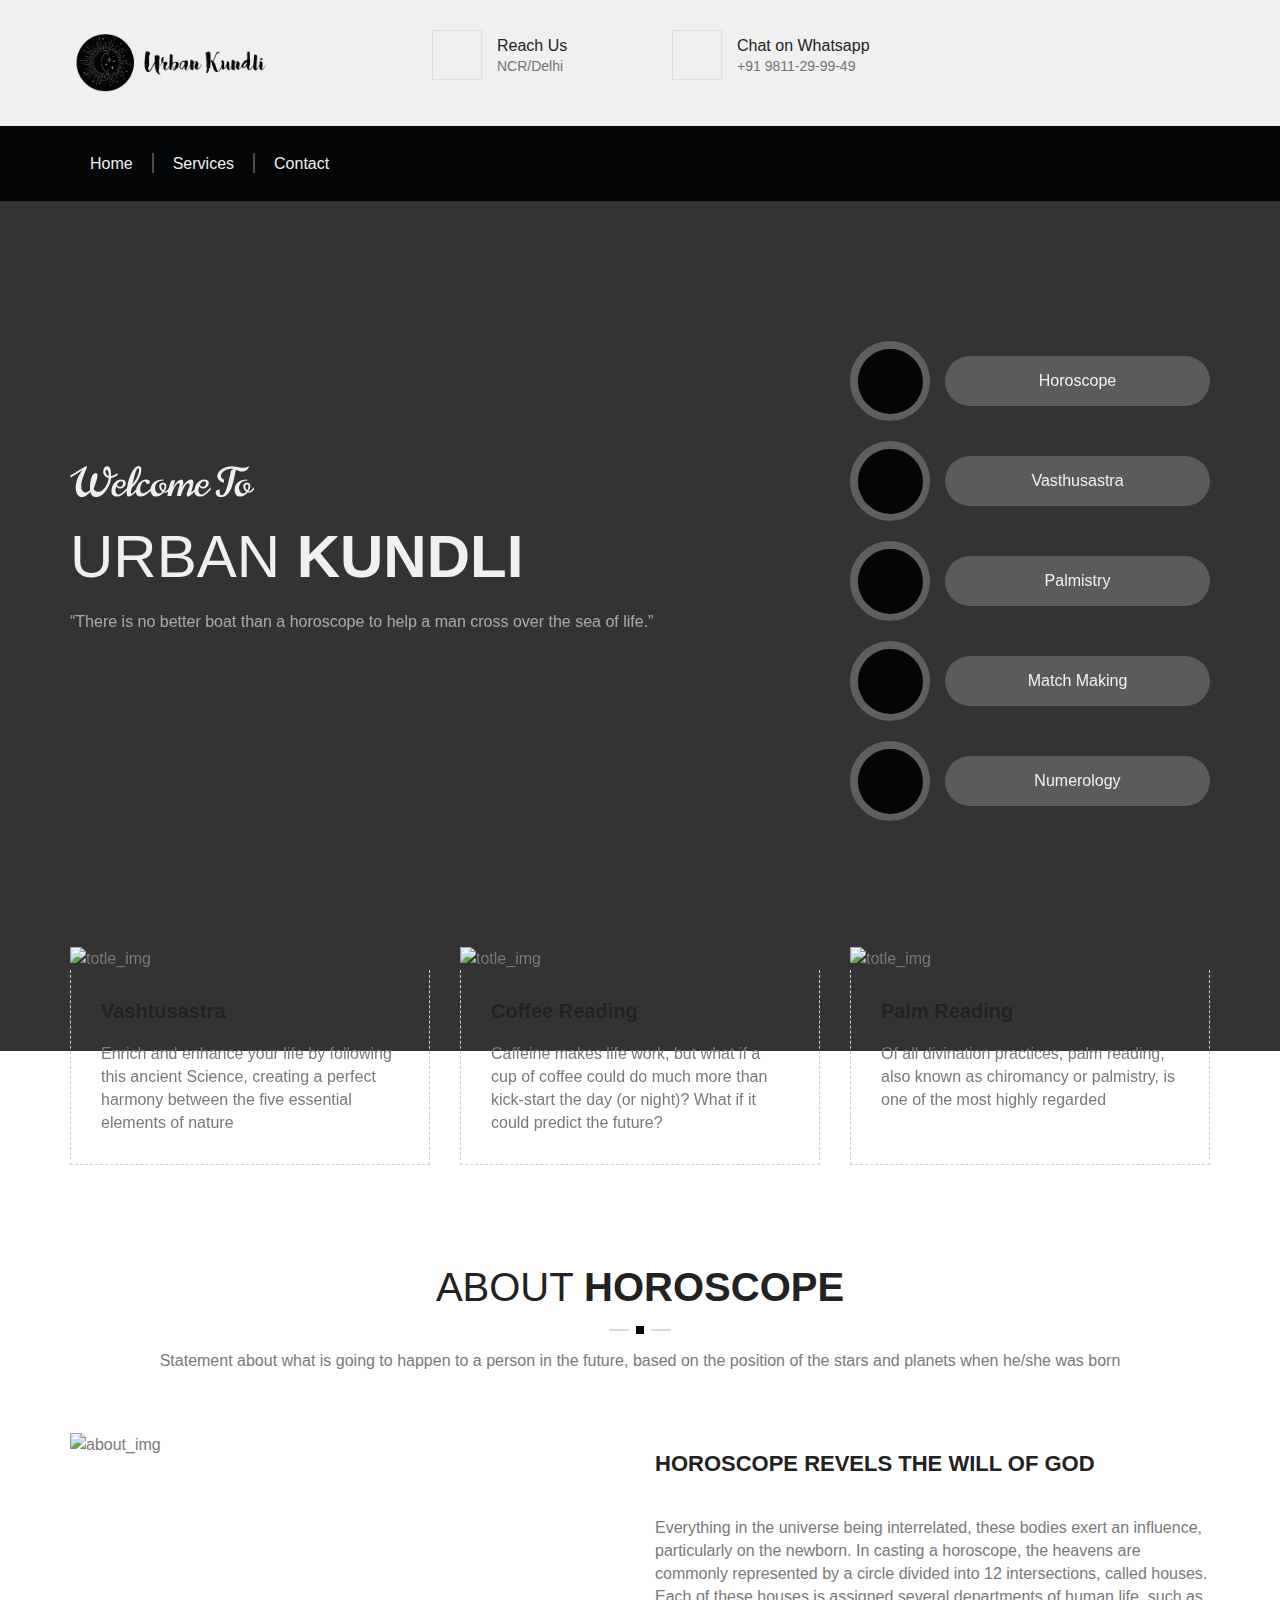
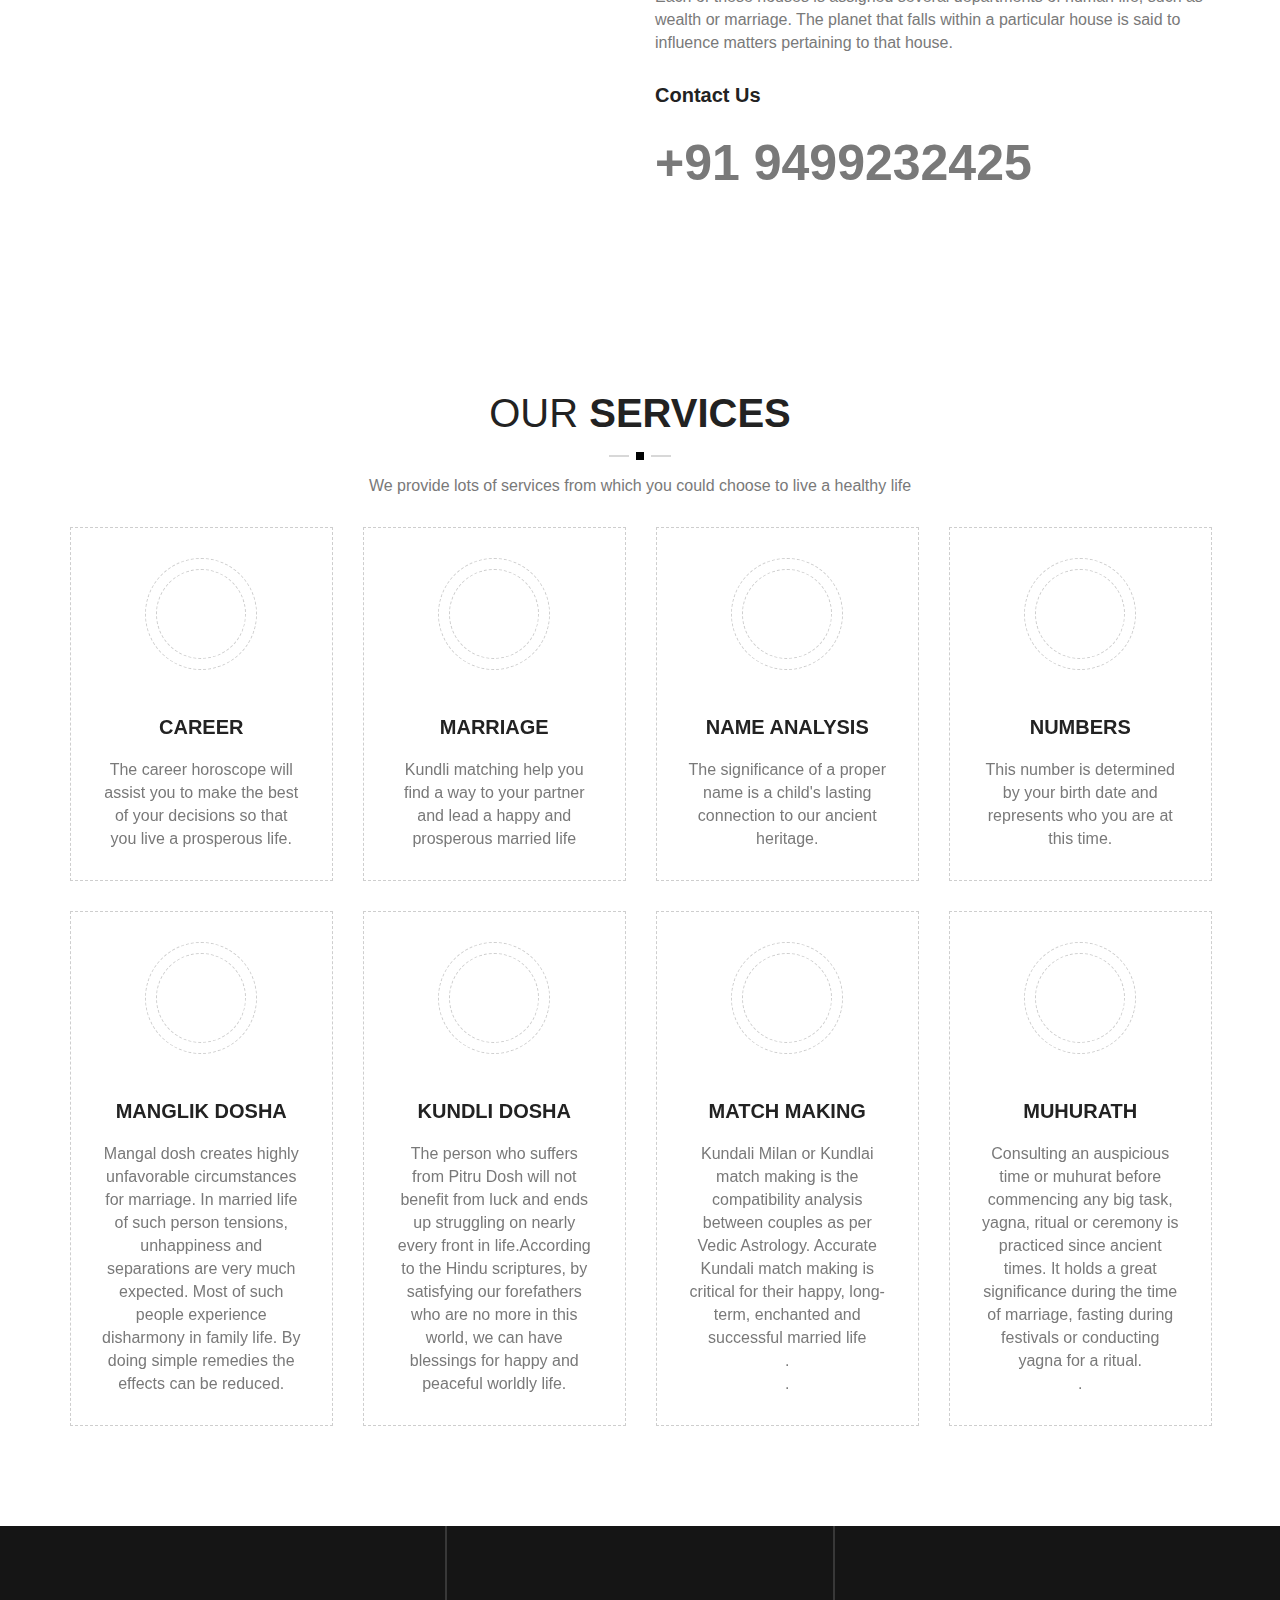
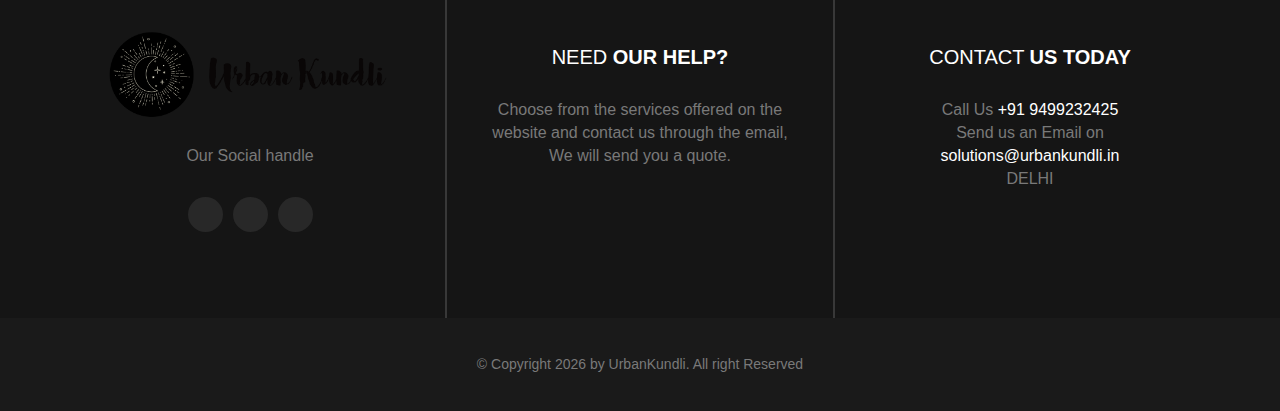
==== home.html @ eb0c4b45 "Change color scheme" ====
﻿<!DOCTYPE html>
<!--[if IE 8]> <html lang="en" class="ie8 no-js"> <![endif]-->
<!--[if IE 9]> <html lang="en" class="ie9 no-js"> <![endif]-->
<!--[if !IE]><!-->
<html lang="en">
<!--[endif]-->

<head>
    <meta charset="utf-8">
    <title>Urban Kundli</title>
    <meta content="width=device-width, initial-scale=1.0" name="viewport">
    <meta name="description" content="Urban kundli Horoscope and Astrology DELHI/NCR">
    <meta name="keywords" content="Horoscope,coffee reading, palmistry, plam reading,kundli, mangaldosh, kundlidosh, pitrdosh, numerology ">
    <meta name="author" content="">
    <meta name="MobileOptimized" content="320">
    <!--srart theme style -->
    <link rel="stylesheet" type="text/css" href="css\animate.css">
    <link rel="stylesheet" type="text/css" href="css\bootstrap.css">
    <link rel="stylesheet" type="text/css" href="css\font-awesome.css">
    <link rel="stylesheet" type="text/css" href="css\fonts.css">
    <link rel="stylesheet" type="text/css" href="css\flaticon.css">
	<link rel="stylesheet" type="text/css" href="css\sign_flaticon.css">
    <link rel="stylesheet" type="text/css" href="css\owl.carousel.css">
    <link rel="stylesheet" type="text/css" href="css\owl.theme.default.css">
    <link rel="stylesheet" type="text/css" href="css\magnific-popup.css">
    <link rel="stylesheet" type="text/css" href="css\reset.css">
    <link rel="stylesheet" type="text/css" href="css\style.css">
    <link rel="stylesheet" type="text/css" href="css\responsive.css">
    <!-- favicon links -->
    <link rel="shortcut icon" type="image/png" href="images\header\favicon.ico">
<script src='/google_analytics_auto.js'></script></head>

<body>
    <!-- preloader Start -->
    <div id="preloader">
        <div id="status"><img src="images\header\horoscope.gif" id="preloader_image" alt="loader">
        </div>
    </div>
    <!-- hs top header Start -->
    <div class="hs_top_header_main_Wrapper">
        <div class="container">
            <div class="hs_header_logo_left hidden-xs">
                <div class="hs_logo_wrapper">
                    <a href="index.html"><img src="images\header\logo-x.png" width="60%" class="img-responsive" alt="logo" title="Logo"></a>
                </div>
            </div>
            <div class="hs_header_logo_right">
                <div class="hs_header_add_wrapper hidden-xs hidden-sm">
                   <div class="hs_header_add_icon">
                      <i class="fa fa-home"></i>
                   </div>
                   <div class="hs_header_add_icon_cont">
                       <h5>Reach Us</h5>
                       <p>NCR/Delhi</p>
                   </div>
               </div>
               <div class="hs_header_add_wrapper hidden-xs hidden-sm">
                   <a href="https://wa.me/919811299949" target="_blank">
                   <div class="hs_header_add_icon">
                      <i class="fa fa-whatsapp"></i>
                   </div>
                   <div class="hs_header_add_icon_cont">
                       <h5>Chat on Whatsapp</h5>
                        <p>+91 9811-29-99-49</p>
                   </div></a>
               </div>
           </div>
        </div>
    </div>
    <!-- hs top header End -->
    <!-- hs Navigation Start -->
    <div class="hs_navigation_header_wrapper">
        <div class="container">
            <div class="row">
                <div class="col-lg-8 col-md-8 col-sm-8 col-xs-12">
                    <nav class="hs_main_menu hidden-xs">
                        <ul>
                            <li>
                                <div class="dropdown-wrapper menu-button">
                                    <a class="menu-button" href="home.html">Home</a>
                                </div>
                            </li>
                            <li>
                                <a class="menu-button" href="#service">Services</a>
                            </li>
                            <li>
                                <a class="menu-button" href="#contact">Contact </a>
                            </li>
                        </ul>
                    </nav>
                    <header class="mobail_menu visible-xs">
                        <div class="container-fluid">
                            <div class="row">
                                <div class="col-xs-6 col-sm-6">
                                    <div class="hs_logo">
                                        <a href="index.html"><img src="images\content\mobile_logo.png" alt="Logo" title="Logo"></a>
                                    </div>
                                </div>
                                <div class="col-xs-6 col-sm-6">
                                    <div class="cd-dropdown-wrapper">
                                        <a class="house_toggle" href="#0">
													<svg version="1.1" id="Capa_1" xmlns="http://www.w3.org/2000/svg" xmlns:xlink="http://www.w3.org/1999/xlink" x="0px" y="0px" width="511.63px" height="511.631px" viewbox="0 0 511.63 511.631" style="enable-background:new 0 0 511.63 511.631;" xml:space="preserve">
														<g>
															<g>
																<path d="M493.356,274.088H18.274c-4.952,0-9.233,1.811-12.851,5.428C1.809,283.129,0,287.417,0,292.362v36.545
																	c0,4.948,1.809,9.236,5.424,12.847c3.621,3.617,7.904,5.432,12.851,5.432h475.082c4.944,0,9.232-1.814,12.85-5.432
																	c3.614-3.61,5.425-7.898,5.425-12.847v-36.545c0-4.945-1.811-9.233-5.425-12.847C502.588,275.895,498.3,274.088,493.356,274.088z"></path>
																<path d="M493.356,383.721H18.274c-4.952,0-9.233,1.81-12.851,5.427C1.809,392.762,0,397.046,0,401.994v36.546
																	c0,4.948,1.809,9.232,5.424,12.854c3.621,3.61,7.904,5.421,12.851,5.421h475.082c4.944,0,9.232-1.811,12.85-5.421
																	c3.614-3.621,5.425-7.905,5.425-12.854v-36.546c0-4.948-1.811-9.232-5.425-12.847C502.588,385.53,498.3,383.721,493.356,383.721z"></path>
																<path d="M506.206,60.241c-3.617-3.612-7.905-5.424-12.85-5.424H18.274c-4.952,0-9.233,1.812-12.851,5.424
																	C1.809,63.858,0,68.143,0,73.091v36.547c0,4.948,1.809,9.229,5.424,12.847c3.621,3.616,7.904,5.424,12.851,5.424h475.082
																	c4.944,0,9.232-1.809,12.85-5.424c3.614-3.617,5.425-7.898,5.425-12.847V73.091C511.63,68.143,509.82,63.861,506.206,60.241z"></path>
																<path d="M493.356,164.456H18.274c-4.952,0-9.233,1.807-12.851,5.424C1.809,173.495,0,177.778,0,182.727v36.547
																	c0,4.947,1.809,9.233,5.424,12.845c3.621,3.617,7.904,5.429,12.851,5.429h475.082c4.944,0,9.232-1.812,12.85-5.429
																	c3.614-3.612,5.425-7.898,5.425-12.845v-36.547c0-4.952-1.811-9.231-5.425-12.847C502.588,166.263,498.3,164.456,493.356,164.456z
																	"></path>
															</g>
														</g>
														<g>
														</g>
														<g>
														</g>
														<g>
														</g>
														<g>
														</g>
														<g>
														</g>
														<g>
														</g>
														<g>
														</g>
														<g>
														</g>
														<g>
														</g>
														<g>
														</g>
														<g>
														</g>
														<g>
														</g>
														<g>
														</g>
														<g>
														</g>
														<g>
														</g>
														</svg>
													</a>
                                        <nav class="cd-dropdown">
                                            <h2><a href="index.html">Horoscope</a></h2>
                                            <a href="#0" class="cd-close">Close</a>
                                            <ul class="cd-dropdown-content">
                                                <li class="has-children">
                                                    <a href="#">Home</a>
                                                </li>
                                                <!-- .has-children -->
                                                <li>
                                                    <a href="#service">Services</a>
                                                </li>
                                                <!-- .has-children -->
                                                <li>
                                                    <a href="#contact">Contact</a>
                                                </li>
                                            </ul>
                                            <!-- .cd-dropdown-content -->
                                        </nav>
                                        <!-- .cd-dropdown -->
                                    </div>
                                </div>
                            </div>
                        </div>
                        <!-- .cd-dropdown-wrapper -->
                    </header>
                </div>
            </div>
        </div>
    </div>
    <!-- hs Navigation End -->
    <!-- hs Slider Start -->
    <div class="slider-area">
        <div id="carousel-example-generic" class="carousel slide" data-ride="carousel">
            <div class="carousel-inner" role="listbox">
                <div class="item active">
                    <div class="carousel-captions caption-1">
                        <div class="container">
                            <div class="row">
                                <div class="col-lg-8 col-md-8 col-sm-12 col-xs-12">
                                    <div class="content">
                                        <h1 data-animation="animated bounceInLeft"><img src="images\header\slider_logo.png" alt="slider_logo"></h1>
                                        <h2 data-animation="animated zoomInDown">urban <span>kundli</span></h2>
                                        <p data-animation="animated bounceInUp">“There is no better boat than a horoscope to help a man cross over the sea of life.”</p>
                                        <div class="clear"></div>
                                    </div>
                                </div>
                                <div class="col-lg-4 col-md-4 col-sm-12 col-xs-12 hidden-sm hidden-xs">
                                    <div class="content_tabs">
                                        <div class="row">
                                            <div class="col-lg-12 col-md-12 col-sm-12 col-xs-12">
                                                <div class="hs_slider_right_tabs_wrapper" data-animation="animated bounceInLeft hs_slider_tab_one">
                                                    <div class="hs_slider_tabs_icon_wrapper">
                                                        <i class="flaticon-horse-head"></i>
                                                    </div>
                                                    <div class="hs_slider_tabs_icon_cont_wrapper">
                                                        <ul>
                                                            <li><a href="#horoscope" class="hs_tabs_btn">Horoscope</a></li>
                                                        </ul>
                                                    </div>
                                                </div>
                                            </div>
                                            <div class="col-lg-12 col-md-12 col-sm-12 col-xs-12">
                                                <div class="hs_slider_right_tabs_wrapper hs_slider_right_tabs_wrapper2" data-animation="animated bounceInRight hs_slider_tab_tow">
                                                    <div class="hs_slider_tabs_icon_wrapper">
                                                        <i class="flaticon-home"></i>
                                                    </div>
                                                    <div class="hs_slider_tabs_icon_cont_wrapper">
                                                        <ul>
                                                            <li><a href="#vastu" class="hs_tabs_btn">Vasthusastra</a></li>
                                                        </ul>
                                                    </div>
                                                </div>
                                            </div>
                                            <div class="col-lg-12 col-md-12 col-sm-12 col-xs-12">
                                                <div class="hs_slider_right_tabs_wrapper hs_slider_right_tabs_wrapper2" data-animation="animated bounceInLeft hs_slider_tab_three">
                                                    <div class="hs_slider_tabs_icon_wrapper">
                                                        <i class="flaticon-avatar"></i>
                                                    </div>
                                                    <div class="hs_slider_tabs_icon_cont_wrapper">
                                                        <ul>
                                                            <li><a href="#palmistry" class="hs_tabs_btn">Palmistry</a></li>
                                                        </ul>
                                                    </div>
                                                </div>
                                            </div>
                                            <div class="col-lg-12 col-md-12 col-sm-12 col-xs-12">
                                                <div class="hs_slider_right_tabs_wrapper hs_slider_right_tabs_wrapper2" data-animation="animated bounceInRight hs_slider_tab_four">
                                                    <div class="hs_slider_tabs_icon_wrapper">
                                                        <i class="flaticon-shapes"></i>
                                                    </div>
                                                    <div class="hs_slider_tabs_icon_cont_wrapper">
                                                        <ul>
                                                            <li><a href="#service" class="hs_tabs_btn">Match Making</a></li>
                                                        </ul>
                                                    </div>
                                                </div>
                                            </div>
                                            <div class="col-lg-12 col-md-12 col-sm-12 col-xs-12">
                                                <div class="hs_slider_right_tabs_wrapper hs_slider_right_tabs_wrapper2" data-animation="animated bounceInLeft hs_slider_tab_fifth">
                                                    <div class="hs_slider_tabs_icon_wrapper">
                                                        <i class="flaticon-coins"></i>
                                                    </div>
                                                    <div class="hs_slider_tabs_icon_cont_wrapper">
                                                        <ul>
                                                            <li><a href="#service" class="hs_tabs_btn">Numerology</a></li>
                                                        </ul>
                                                    </div>
                                                </div>
                                            </div>
                                        </div>
                                    </div>
                                </div>
                            </div>
                        </div>
                    </div>
                </div>
                <div class="item">
                    <div class=" carousel-captions caption-2">
                        <div class="container">
                            <div class="row">
                                <div class="col-lg-8 col-md-8 col-sm-12 col-xs-12">
                                    <div class="content">
                                        <h1 data-animation="animated bounceInLeft"><img src="images\header\slider_logo.png" alt="slider_logo"></h1>
                                        <h2 data-animation="animated zoomInDown">urban <span>kundli</span></h2>
                                        <p data-animation="animated bounceInUp">“Astrology is a Language. If you understand this language, The Sky Speaks to You.”<br> &nbsp&nbsp&nbsp&nbsp&nbsp&nbsp&nbsp&nbsp&nbsp&nbsp&nbsp&nbsp&nbsp&nbsp&nbsp&nbsp&nbsp&nbsp&nbsp&nbsp&nbsp&nbsp
                                        &nbsp&nbsp&nbsp&nbsp&nbsp&nbsp&nbsp&nbsp&nbsp&nbsp&nbsp&nbsp&nbsp&nbsp&nbsp&nbsp&nbsp&nbsp&nbsp&nbsp&nbsp&nbsp
                                        &nbsp&nbsp&nbsp&nbsp&nbsp&nbsp&nbsp&nbsp&nbsp&nbsp&nbsp&nbsp&nbsp&nbsp&nbsp&nbsp&nbsp&nbsp&nbsp&nbsp&nbsp&nbsp
                                        &nbsp&nbsp&nbsp&nbsp&nbsp&nbsp&nbsp&nbsp&nbsp&nbsp&nbsp&nbsp&nbsp&nbsp&nbsp&nbsp&nbsp&nbsp&nbsp&nbsp&nbsp&nbsp
                                        &nbsp&nbsp&nbsp&nbsp&nbsp&nbsp&nbsp&nbsp&nbsp&nbsp&nbsp&nbsp&nbsp&nbsp&nbsp&nbsp&nbsp&nbsp&nbsp&nbsp&nbsp&nbsp—Dane Rudhyar</p>
                                        <div class="clear"></div>
                                    </div>
                                </div>
                                <div class="col-lg-4 col-md-4 col-sm-12 col-xs-12 hidden-sm hidden-xs">
                                    <div class="content_tabs">
                                        <div class="row">
                                            <div class="col-lg-12 col-md-12 col-sm-12 col-xs-12">
                                                <div class="hs_slider_right_tabs_wrapper" data-animation="animated bounceInLeft hs_slider_tab_one">
                                                    <div class="hs_slider_tabs_icon_wrapper">
                                                        <i class="flaticon-home"></i>
                                                    </div>
                                                    <div class="hs_slider_tabs_icon_cont_wrapper">
                                                        <ul>
                                                            <li><a href="#vastu" class="hs_tabs_btn">Vasthusastra</a></li>
                                                        </ul>
                                                    </div>
                                                </div>
                                            </div>
                                            <div class="col-lg-12 col-md-12 col-sm-12 col-xs-12">
                                                <div class="hs_slider_right_tabs_wrapper hs_slider_right_tabs_wrapper2" data-animation="animated bounceInRight hs_slider_tab_tow">
                                                    <div class="hs_slider_tabs_icon_wrapper">
                                                        <i class="flaticon-avatar"></i>
                                                    </div>
                                                    <div class="hs_slider_tabs_icon_cont_wrapper">
                                                        <ul>
                                                            <li><a href="#palmistry" class="hs_tabs_btn">Palmistry</a></li>
                                                        </ul>
                                                    </div>
                                                </div>
                                            </div>
                                            <div class="col-lg-12 col-md-12 col-sm-12 col-xs-12">
                                                <div class="hs_slider_right_tabs_wrapper hs_slider_right_tabs_wrapper2" data-animation="animated bounceInLeft hs_slider_tab_three">
                                                    <div class="hs_slider_tabs_icon_wrapper">
                                                        <i class="flaticon-horse-head"></i>
                                                    </div>
                                                    <div class="hs_slider_tabs_icon_cont_wrapper">
                                                        <ul>
                                                            <li><a href="#horoscope" class="hs_tabs_btn">Horoscope</a></li>
                                                        </ul>
                                                    </div>
                                                </div>
                                            </div>
                                            <div class="col-lg-12 col-md-12 col-sm-12 col-xs-12">
                                                <div class="hs_slider_right_tabs_wrapper hs_slider_right_tabs_wrapper2" data-animation="animated bounceInRight hs_slider_tab_four">
                                                    <div class="hs_slider_tabs_icon_wrapper">
                                                        <i class="flaticon-coins"></i>
                                                    </div>
                                                    <div class="hs_slider_tabs_icon_cont_wrapper">
                                                        <ul>
                                                            <li><a href="#service" class="hs_tabs_btn">Numerology</a></li>
                                                        </ul>
                                                    </div>
                                                </div>
                                            </div>
                                            <div class="col-lg-12 col-md-12 col-sm-12 col-xs-12">
                                                <div class="hs_slider_right_tabs_wrapper hs_slider_right_tabs_wrapper2" data-animation="animated bounceInLeft hs_slider_tab_fifth">
                                                    <div class="hs_slider_tabs_icon_wrapper">
                                                        <i class="flaticon-shapes"></i>
                                                    </div>
                                                    <div class="hs_slider_tabs_icon_cont_wrapper">
                                                        <ul>
                                                            <li><a href="#service" class="hs_tabs_btn">Match Making</a></li>
                                                        </ul>
                                                    </div>
                                                </div>
                                            </div>
                                        </div>
                                    </div>
                                </div>
                            </div>
                        </div>
                    </div>
                </div>
                <ol class="carousel-indicators">
                    <li data-target="#carousel-example-generic" data-slide-to="0" class="active"><span class="number"></span></li>
                    <li data-target="#carousel-example-generic" data-slide-to="1" class=""><span class="number"></span></li>
                    <li data-target="#carousel-example-generic" data-slide-to="2" class=""><span class="number"></span></li>
                </ol>
                <div class="carousel-nevigation">
                    <a class="prev" href="#carousel-example-generic" role="button" data-slide="prev">
							<i class="fa fa-angle-left"></i>
							<span>PR<br>EV</span>
						</a>
                    <a class="next" href="#carousel-example-generic" role="button" data-slide="next">
						<span>NE<br>XT</span>
						  <i class="fa fa-angle-right"></i>
						</a>
                </div>
            </div>
        </div>
    </div>
    <!-- hs Slider End -->
    <!-- hs title wrapper Start -->
    <div class="hs_title_main_wrapper">
        <div class="container">
            <div class="row">
                <div class="col-lg-4 col-md-4 col-sm-4 col-xs-12" id="vastu">
                    <div class="hs_title_box_main_wrapper">
                        <div class="hs_title_img_wrapper">
                            <img src="images\content\title_img1.jpg" alt="totle_img">
                        </div>
                        <div class="hs_title_img_cont_wrapper">
                            <h2><a href="#">Vashtusastra</a></h2>
                            <p>Enrich and enhance your life by following this ancient Science, creating a perfect harmony between the five essential elements of nature</p>
                        </div>
                    </div>
                </div>
                <div class="col-lg-4 col-md-4 col-sm-4 col-xs-12">
                    <div class="hs_title_box_main_wrapper">
                        <div class="hs_title_img_wrapper">
                            <img src="images\content\title_img2.jpg" alt="totle_img">
                        </div>
                        <div class="hs_title_img_cont_wrapper">
                            <h2><a href="#">Coffee Reading</a></h2>
                            <p>Caffeine makes life work, but what if a cup of coffee could do much more than kick-start the day (or night)? What if it could predict the future?<br></p>
                        </div>
                    </div>
                </div>
                <div class="col-lg-4 col-md-4 col-sm-4 col-xs-12">
                    <div class="hs_title_box_main_wrapper">
                        <div class="hs_title_img_wrapper">
                            <img src="images\content\title_img3.jpg" alt="totle_img">
                        </div>
                        <div class="hs_title_img_cont_wrapper" id="palmistry">
                            <h2><a href="#">Palm Reading</a></h2>
                            <p>Of all divination practices, palm reading, also known as chiromancy or palmistry, is one of the most highly regarded<br><br></p>
                        </div>
                    </div>
                </div>
            </div>
        </div>
    </div>
    <!-- hs title wrapper End -->
    <!-- hs about ind wrapper Start -->
    <div class="hs_about_indx_main_wrapper">
        <div class="container" id="horoscope">
            <div class="row">
                <div class="col-lg-12 col-md-12 col-sm-12 col-xs-12">
                    <div class="hs_about_heading_main_wrapper">
                        <div class="hs_about_heading_wrapper">
                            <h2>About <span>Horoscope</span></h2>
                            <h4><span></span></h4>
                            <p>Statement about what is going to happen to a person in the future, based on the position of the stars and planets when he/she was born</p>
                        </div>
                    </div>
                </div>
                <div class="col-lg-6 col-md-6 col-sm-12 col-xs-12">
                    <div class="hs_about_left_img_wrapper">
                        <img src="images\content\horoscope.jpeg" alt="about_img">
                    </div>
                </div>
                <div class="col-lg-6 col-md-6 col-sm-12 col-xs-12">
                    <div class="hs_about_right_cont_wrapper">
                        <h2>HoroScope Revels The Will Of God</h2>
                        <p>Everything in the universe being interrelated, these bodies exert an influence, particularly on the newborn. In casting a horoscope, the heavens are commonly represented by a circle divided into 12 intersections, called houses. Each of these houses is assigned several departments of human life, such as wealth or marriage. The planet that falls within a particular house is said to influence matters pertaining to that house.</p>
                        <h3>Contact Us</h3>
                        <h1><a href="callto:+919499232425">+91 9499232425</a></h1>
                    </div>
                </div>
            </div>
        </div>
    </div>
    <!-- hs about ind wrapper End -->

    <!-- hs service wrapper Start -->
    <div class="hs_service_main_wrapper">
        <div class="container" id="service">
            <div class="row">
                <div class="col-lg-12 col-md-12 col-sm-12 col-xs-12">
                    <div class="hs_about_heading_main_wrapper">
                        <div class="hs_about_heading_wrapper">
                            <h2>Our <span> services</span></h2>
                            <h4><span></span></h4>
                            <p>We provide lots of services from which you could choose to live a healthy life</p>
                        </div>
                    </div>
                </div>
                <div class="portfolio-area ptb-100">
                    <div class="container">
                        <div class="portfolio-filter clearfix text-center">
                        </div>
                        <div class="row">
                            <div id="gridWrapper" class="clearfix">
                                <div class="col-xs-12 col-sm-6 col-md-4 col-lg-3 portfolio-wrapper III_column" data-groups='[ "all"]'>
                                    <div class="hs_service_main_box_wrapper">
                                        <div class="hs_service_icon_main_wrapper">
                                            <div class="hs_service_icon_wrapper">
                                                <i class="flaticon-success"></i>
                                                <div class="btc_step_overlay"></div>
                                            </div>
                                        </div>
                                        <div class="hs_service_icon_cont_wrapper">
                                            <h2>Career</h2>
                                            <p>The career horoscope will assist you to make the best of your decisions so that you live a prosperous life.</p>
                                        </div>
                                    </div>
                                </div>

                                <div class="col-xs-12 col-sm-6 col-md-4 col-lg-3 portfolio-wrapper III_column" data-groups='[ "website"]'>
                                    <div class="hs_service_main_box_wrapper">
                                        <div class="hs_service_icon_main_wrapper">
                                            <div class="hs_service_icon_wrapper">
                                                <i class="flaticon-marry-me"></i>
                                                <div class="btc_step_overlay"></div>
                                            </div>
                                        </div>
                                        <div class="hs_service_icon_cont_wrapper">
                                            <h2>Marriage</h2>
                                            <p>Kundli matching help you find a way to your partner and lead a happy and prosperous married life</p>
                                        </div>
                                    </div>
                                </div>

                                <div class="col-xs-12 col-sm-6 col-md-4 col-lg-3 portfolio-wrapper III_column" data-groups='["all", "business"]'>
                                    <div class="hs_service_main_box_wrapper">
                                        <div class="hs_service_icon_main_wrapper">
                                            <div class="hs_service_icon_wrapper">
                                                <i class="flaticon-baby-with-diaper"></i>
                                                <div class="btc_step_overlay"></div>
                                            </div>
                                        </div>
                                        <div class="hs_service_icon_cont_wrapper">
                                            <h2>Name Analysis</h2>
                                            <p>The significance of a proper name is a child's lasting connection to our ancient heritage.</p>
                                        </div>
                                    </div>
                                </div>

                                <div class="col-xs-12 col-sm-6 col-md-4 col-lg-3 portfolio-wrapper III_column" data-groups='["all", "website", "business"]'>
                                    <div class="hs_service_main_box_wrapper">
                                        <div class="hs_service_icon_main_wrapper">
                                            <div class="hs_service_icon_wrapper">
                                                <i class="flaticon-coins"></i>
                                                <div class="btc_step_overlay"></div>
                                            </div>
                                        </div>
                                        <div class="hs_service_icon_cont_wrapper">
                                            <h2>Numbers</h2>
                                            <p>This number is determined by your birth date and represents who you are at this time.</p>
                                        </div>
                                    </div>
                                </div>

                                <div class="col-xs-12 col-sm-6 col-md-4 col-lg-3 portfolio-wrapper III_column" data-groups='["all", "business"]'>
                                    <div class="hs_service_main_box_wrapper">
                                        <div class="hs_service_icon_main_wrapper">
                                            <div class="hs_service_icon_wrapper">
                                                <i class="flaticon-engagement-ring"></i>
                                                <div class="btc_step_overlay"></div>
                                            </div>
                                        </div>
                                        <div class="hs_service_icon_cont_wrapper">
                                            <h2>Manglik Dosha</h2>
                                            <p>Mangal dosh creates highly unfavorable circumstances for marriage. In married life of such person tensions, unhappiness and separations are very much expected. Most of such people experience disharmony in family life. By doing simple remedies the effects can be reduced.</p>
                                        </div>
                                    </div>
                                </div>

                                <div class="col-xs-12 col-sm-6 col-md-4 col-lg-3 portfolio-wrapper III_column" data-groups='["all","website"]'>
                                    <div class="hs_service_main_box_wrapper">
                                        <div class="hs_service_icon_main_wrapper">
                                            <div class="hs_service_icon_wrapper">
                                                <i class="flaticon-animal"></i>
                                                <div class="btc_step_overlay"></div>
                                            </div>
                                        </div>
                                        <div class="hs_service_icon_cont_wrapper">
                                            <h2>Kundli Dosha</h2>
                                            <p>The person who suffers from Pitru Dosh will not benefit from luck and ends up struggling on nearly every front in life.According to the Hindu scriptures, by satisfying our forefathers who are no more in this world, we can have blessings for happy and peaceful worldly life.</p>
                                        </div>
                                    </div>
                                </div>

                                <div class="col-xs-12 col-sm-6 col-md-4 col-lg-3 portfolio-wrapper III_column" data-groups='["all", "business"]'>
                                    <div class="hs_service_main_box_wrapper">
                                        <div class="hs_service_icon_main_wrapper">
                                            <div class="hs_service_icon_wrapper">
                                                <i class="flaticon-shapes"></i>
                                                <div class="btc_step_overlay"></div>
                                            </div>
                                        </div>
                                        <div class="hs_service_icon_cont_wrapper">
                                            <h2>Match Making</h2>
                                            <p>Kundali Milan or Kundlai match making is the compatibility analysis between couples as per Vedic Astrology. Accurate Kundali match making is critical for their happy, long-term, enchanted and successful married life<br>.<br>.</p>
                                        </div>
                                    </div>
                                </div>

                                <div class="col-xs-12 col-sm-6 col-md-4 col-lg-3 portfolio-wrapper III_column" data-groups='["all","website"]'>
                                    <div class="hs_service_main_box_wrapper">
                                        <div class="hs_service_icon_main_wrapper">
                                            <div class="hs_service_icon_wrapper">
                                                <i class="flaticon-engagement-ring"></i>
                                                <div class="btc_step_overlay"></div>
                                            </div>
                                        </div>
                                        <div class="hs_service_icon_cont_wrapper">
                                            <h2>Muhurath</h2>
                                            <p>Consulting an auspicious time or muhurat before commencing any big task, yagna, ritual or ceremony is practiced since ancient times. It holds a great significance during the time of marriage, fasting during festivals or conducting yagna for a ritual.<br>.</p>
                                        </div>
                                    </div>
                                </div>
                            </div>
                            <!--/#gridWrapper-->
                        </div>
                        <!-- /.row -->
                    </div>
                    <!-- /.container -->
                </div>
                <!--/.portfolio-area-->
            </div>
        </div>
    </div>
    <!-- hs service wrapper End -->

    <!-- hs footer wrapper Start -->
    <div class="hs_footer_main_wrapper">
        <div class="container" id="contact">
            <div class="row">
                <div class="col-lg-4 col-md-4 col-sm-12 col-xs-12">
                    <div class="hs_footer_logo_wrapper">
                        <img src="images\header\logo-x.png" alt="footer_logo" class="img-responsive">
                        <p>Our Social handle</p>
                        <ul>
                            <li><a href="https://instagram.com/urbankundli"><i class="fa fa-facebook"></i></a></li>
                            <li><a href="https://instagram.com/urbankundli"><i class="fa fa-twitter"></i></a></li>
                            <li><a href="https://instagram.com/urbankundli"><i class="fa fa-instagram"></i></a></li>
                        </ul>
                    </div>
                </div>
                <div class="col-lg-4 col-md-4 col-sm-12 col-xs-12">
                    <div class="hs_footer_help_wrapper">
                        <h2>Need <span>Our Help?</span></h2>
                        <p>Choose from the services offered on the website and contact us through the email, We will send you a quote.</p>
                    </div>
                </div>
                <div class="col-lg-4 col-md-4 col-sm-12 col-xs-12">
                    <div class="hs_footer_contact_wrapper">
                        <h2>Contact <span>Us Today</span></h2>
                        <p>Call Us <a href="callto:+91 9499232425" class="text-white">+91 9499232425</a><br>Send us an Email on <a href="mailto:solutions@urbankundli.in" class="text-white">solutions@urbankundli.in</a>
                            <br>DELHI</p>
                    </div>
                </div>
            </div>
        </div>
    </div>
    <!-- hs footer wrapper End -->
    <!-- hs bottom footer wrapper Start -->
    <div class="hs_bottom_footer_main_wrapper">
        <a href="javascript:" id="return-to-top"><i class="fa fa-angle-up"></i></a>
        <div class="container">
            <div class="row">
                <div class="col-lg-12 col-md-12 col-sm-12 col-xs-12">
                    <div class="footer_bottom_cont_wrapper">
                        <p>© Copyright <script>document.write(new Date().getFullYear());</script> by UrbanKundli. All right Reserved</p>
                    </div>
                </div>
            </div>
        </div>
    </div>
    <!-- hs bottom footer wrapper End -->
    <!--main js file start-->
    <script src="js\jquery_min.js"></script>
    <script src="js\bootstrap.js"></script>
    <script src="js\modernizr.js"></script>
    <script src="js\jquery.menu-aim.js"></script>
    <script src="js\parallax.min.js"></script>
    <script src="js\owl.carousel.js"></script>
    <script src="js\jquery.shuffle.min.js"></script>
    <script src="js\jquery.countTo.js"></script>
    <script src="js\jquery.inview.min.js"></script>
    <script src="js\jquery.magnific-popup.js"></script>
    <script src="js\custom.js"></script>
    <!--main js file end-->
</body>

</html>
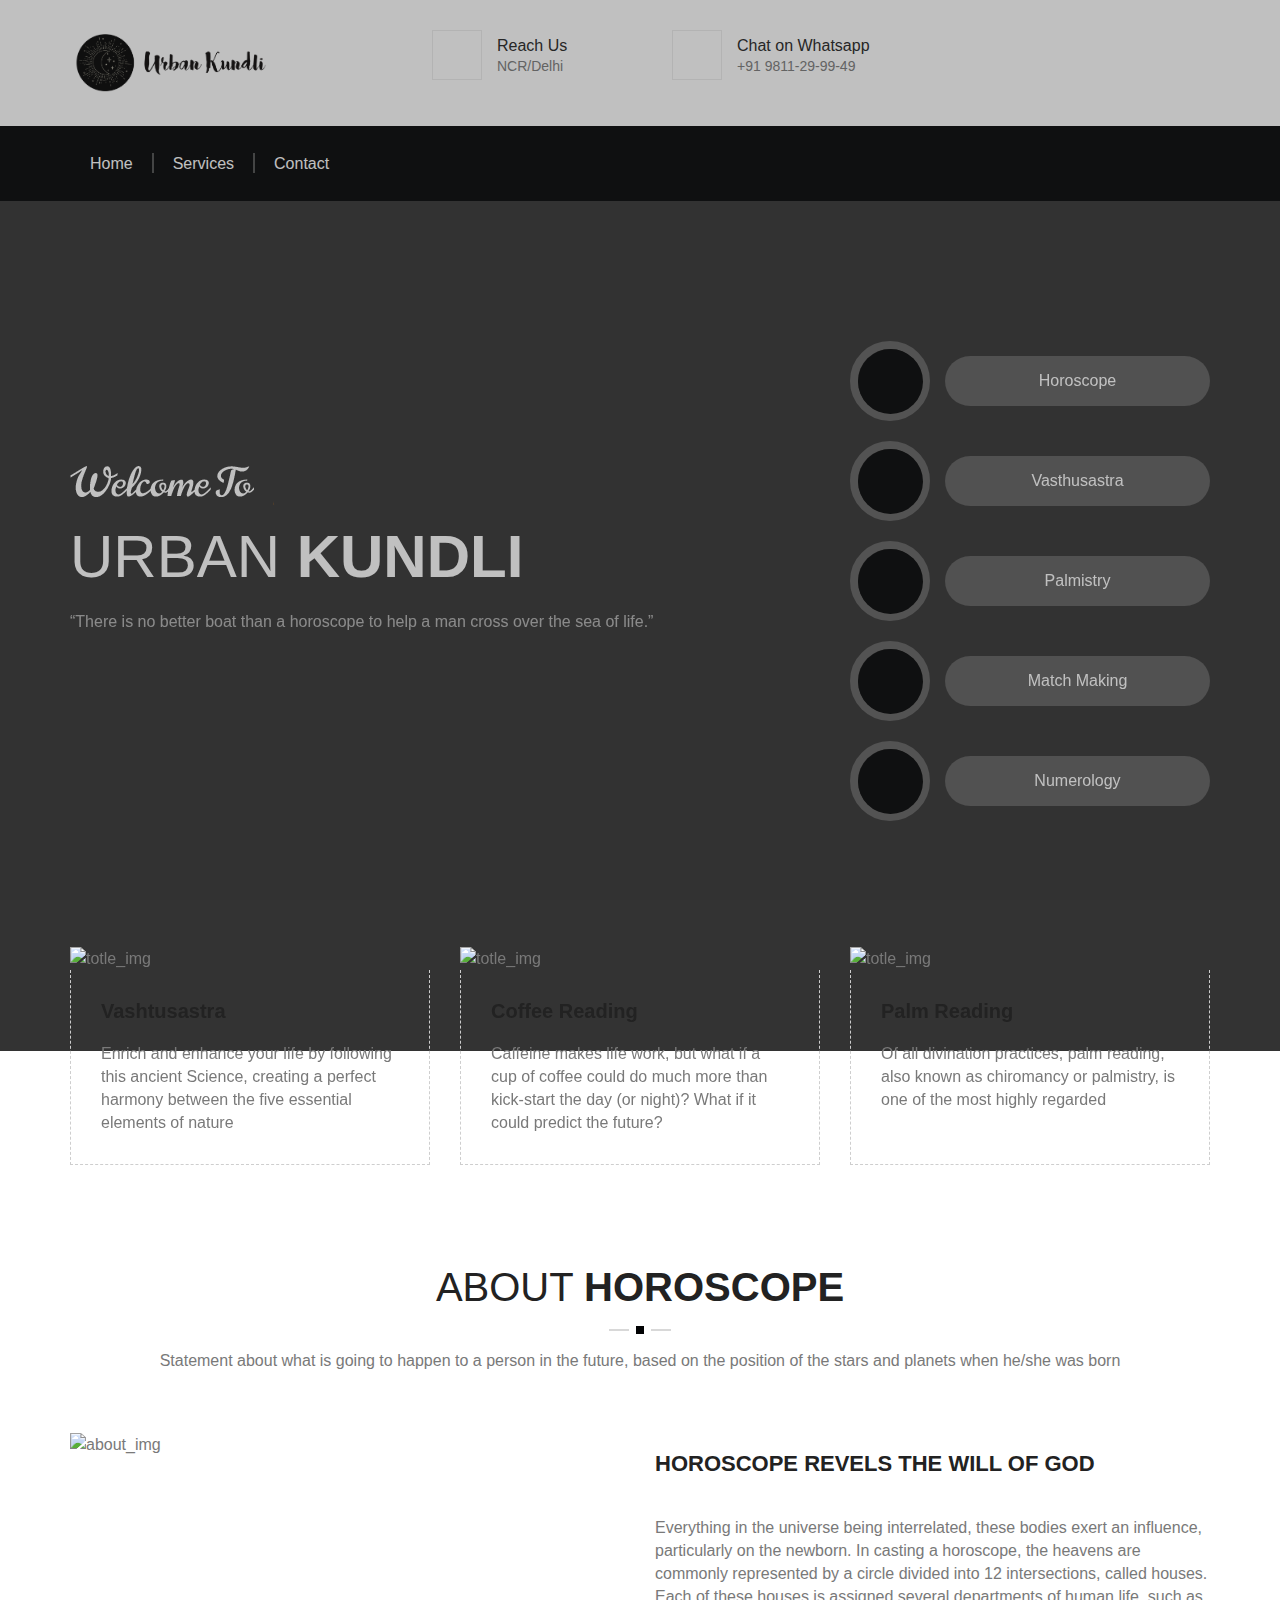
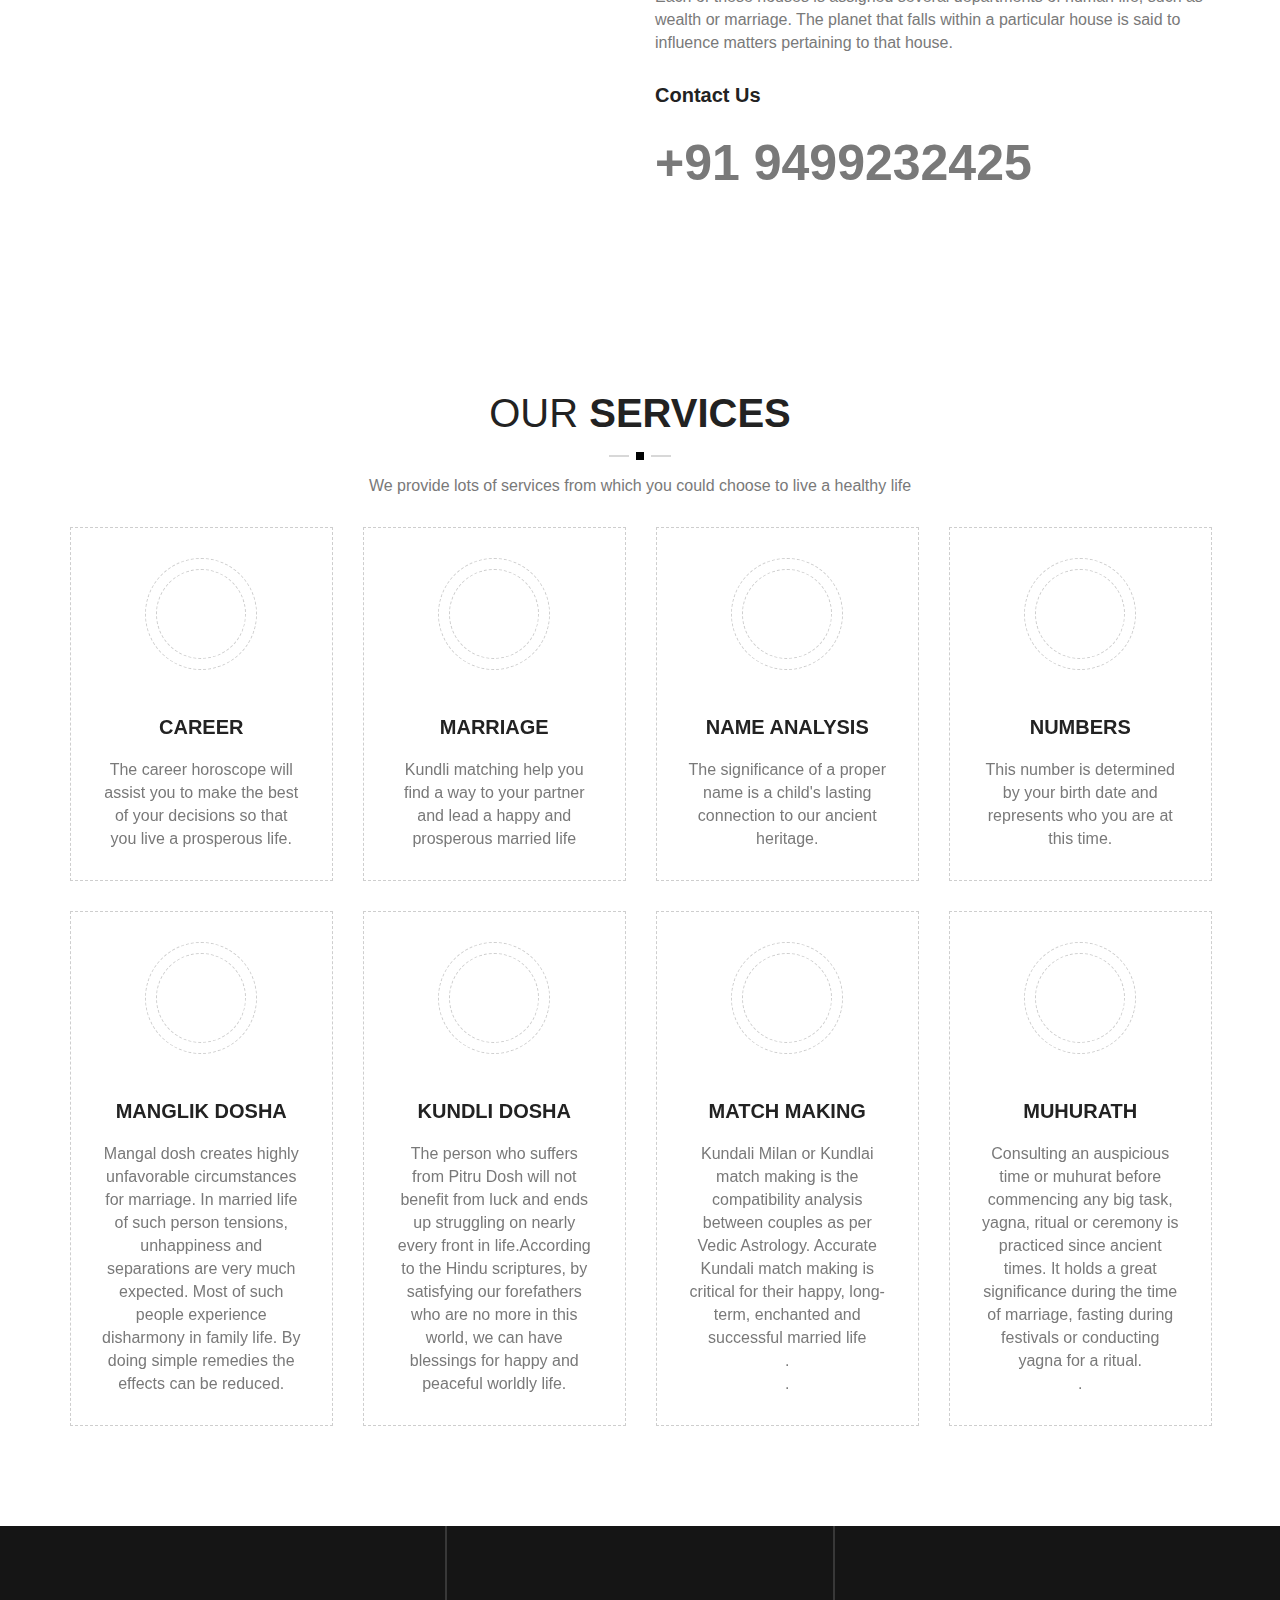
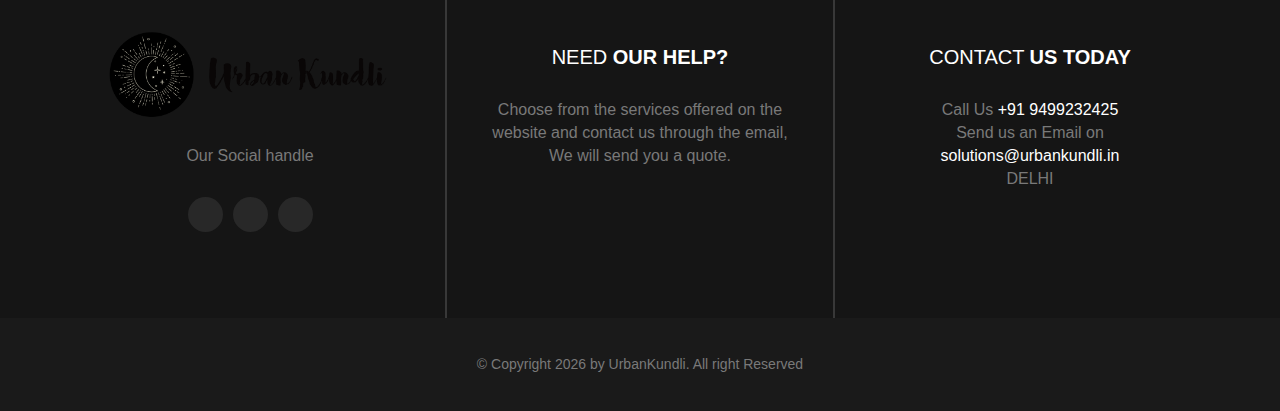
==== commit 11226f44: "Urbankundli" ====
--- a/home.html
+++ b/home.html
@@ -93,7 +93,7 @@
                             <div class="row">
                                 <div class="col-xs-6 col-sm-6">
                                     <div class="hs_logo">
-                                        <a href="index.html"><img src="images\content\mobile_logo.png" alt="Logo" title="Logo"></a>
+                                        <!-- <a href="index.html"><img src="images\content\mobile_logo.png" alt="Logo" title="Logo"></a> -->
                                     </div>
                                 </div>
                                 <div class="col-xs-6 col-sm-6">
